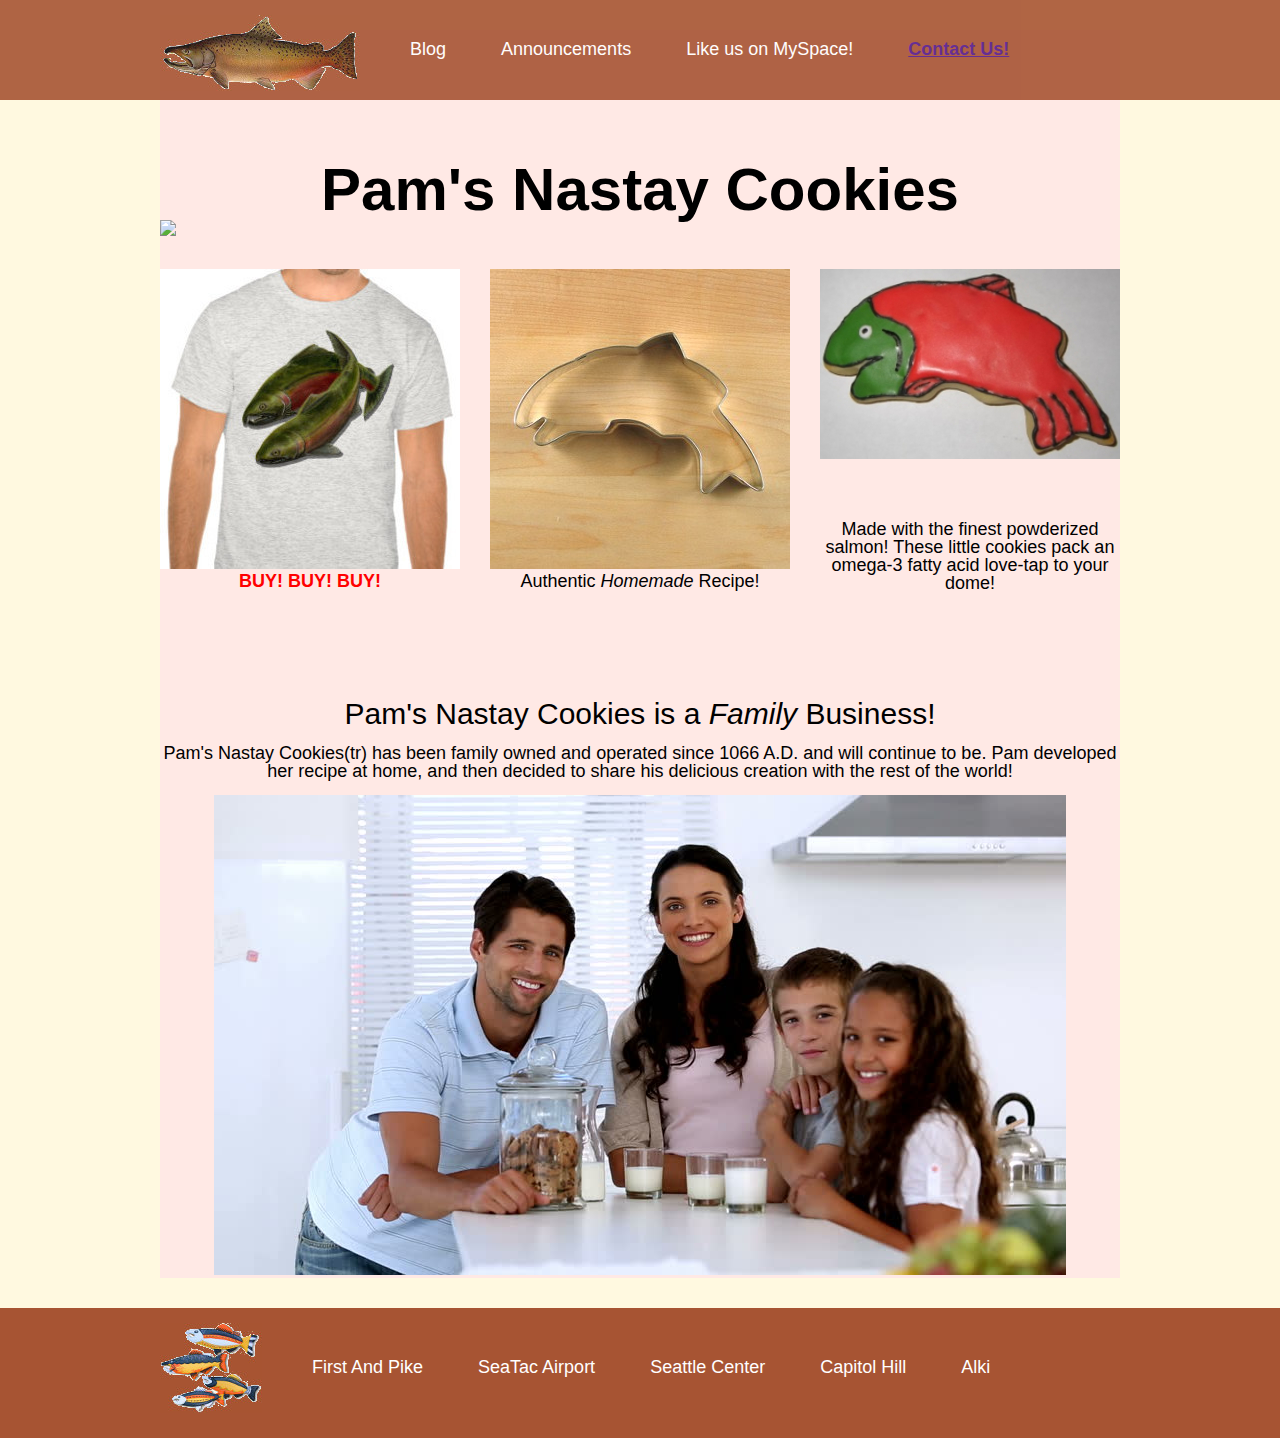
==== index.html @ 233001e1 "cool(lame) css animation" ====
<!DOCTYPE html>
<html>
	<head>
		<link type="text/css" rel="stylesheet" href="style.css"/>
		<title>David Smith Week 2 Lab</title>
	</head>
	<body>
		<header>
  		<div class="inner">
    		<img src="images/chinook.jpg"/>
    		<ul>
      		<li>Blog</li>
      		<li>Announcements</li>
      		<li>Like us on MySpace!</li>
      		<li><a href="">Contact Us!</a></li>
    		</ul>
  		</div>
		</header>

		<main>
			<h1 id="title">
				Pam's Nastay Cookies
			</h1>
  		<img class="banner" src="images/salmon.png" />

  		<ul class="sub_banners">
    		<li><img src="images/shirt.jpg"/>BUY! BUY! BUY!</li>
    		<li><img src="images/cutter.jpeg"/>Authentic <em>Homemade</em> Recipe!</li>
    		<li><img src="images/frosted-cookie.jpg"/><span></span>Made with the finest powderized salmon!  These little cookies pack an omega-3 fatty acid love-tap to your dome!</li>
  		</ul>
			<section id="history">
				<h2>Pam's Nastay Cookies is a <em>Family</em> Business!</h2>
				<p>Pam's Nastay Cookies(tr) has been family owned and operated since 1066 A.D. and will continue to be.  Pam developed her recipe at home, and then decided to share his delicious creation with the rest of the world!</p>
				<img src="images/family.jpg"/>
		</main>

<footer>
	<div class="footer_inner">
		<img src="images/fish.jpg"/>
		<ul class="footer_banners">
			<li>First And Pike</li>
			<li>SeaTac Airport</li>
			<li>Seattle Center</li>
			<li>Capitol Hill</li>
			<li>Alki</li>
		</ul>
	</div>
</footer>
	</body>
</html>
---- style.css ----
/* http://meyerweb.com/eric/tools/css/reset/
   v2.0 | 20110126
   License: none (public domain)
*/
html, body, div, span, applet, object, iframe,
h1, h2, h3, h4, h5, h6, p, blockquote, pre,
a, abbr, acronym, address, big, cite, code,
del, dfn, img, ins, kbd, q, s, samp,
small, strike, strong, sub, sup, tt, var,
b, u, i, center,
dl, dt, dd, ol, ul, li,
fieldset, form, label, legend,
table, caption, tbody, tfoot, thead, tr, th, td,
article, aside, canvas, details, embed,
figure, figcaption, footer, header, hgroup,
menu, nav, output, ruby, section, summary,
time, mark, audio, video {
	margin: 0;
	padding: 0;
	border: 0;
	font-size: 100%;
	font: inherit;
	vertical-align: baseline;
}
/* HTML5 display-role reset for older browsers */
article, aside, details, figcaption, figure,
footer, header, hgroup, menu, nav, section {
	display: block;
}
body {
	line-height: 1;
}
ol, ul {
	list-style: none;
}
blockquote, q {
	quotes: none;
}
blockquote:before, blockquote:after,
q:before, q:after {
	content: '';
	content: none;
}
table {
	border-collapse: collapse;
	border-spacing: 0;
}
/*-----------------------------------*/

/* base styles */
body {
  font-family: Helvetica;
  font-size: 18px;
  background-color: #FFF9E0;
}

@keyframes buy {
  from {color: red;}
    to {color: yellow;}
}

/* site style */
header {
  top: 0;
  background: #a75433;
  height: 100px;
  position: fixed;
  width: 100%;
  opacity: .9;
}

.inner {
  width: 960px;
  margin: 0 auto;
}

.inner img {
  float: left;
  margin-top: 15px;
}

.inner ul li {
  display: inline-block;
  margin-left: 50px;
  margin-top: 40px;
  color: #fff;
}

.inner li:last-child {
  font-weight: bold;
}

main {
  margin: 30px auto;
  padding-top: 130px;
  width: 960px;
  background: #FFE9E5;
}

#history {
  width: 100%;
  text-align: center;
}

#title {
  font-size: 60px;
  font-weight: bolder;
  width: 100%;
  text-align: center;
}

h2 {
  font-size: 30px;
  margin: 15px;
}

#history img {
  margin-top: 15px;
}

.banner {
  margin-bottom: 30px;
  width: 930px;
  height: auto;
}

.sub_banners li {
  float: left;
  margin-right: 30px;
  width: 300px;
  height: 400px;
  text-align: center;
}

.sub_banners li:last-child {
  margin-right: 0px;
  margin-bottom: 30px;
}

.sub_banners li:first-child {
  color: red;
  font-weight: bolder;
  animation-iteration-count: 10;
  animation-name: buy;
  animation-duration: 3s;
}

li span {
  display: inline-block;
  width: 300px;
  height: 55px;
}

footer {
  clear: left;
  height: 130px;
  width: 100%;
  background: #a75433;
}

.footer_inner {
  width: 960px;
  margin: 0 auto;
}

.footer_inner img {
  float: left;
  margin-top: 15px;
}

.footer_inner ul li {
  display: inline-block;
  margin-top: 50px;
  margin-left: 50px;
  color: #fff;
}
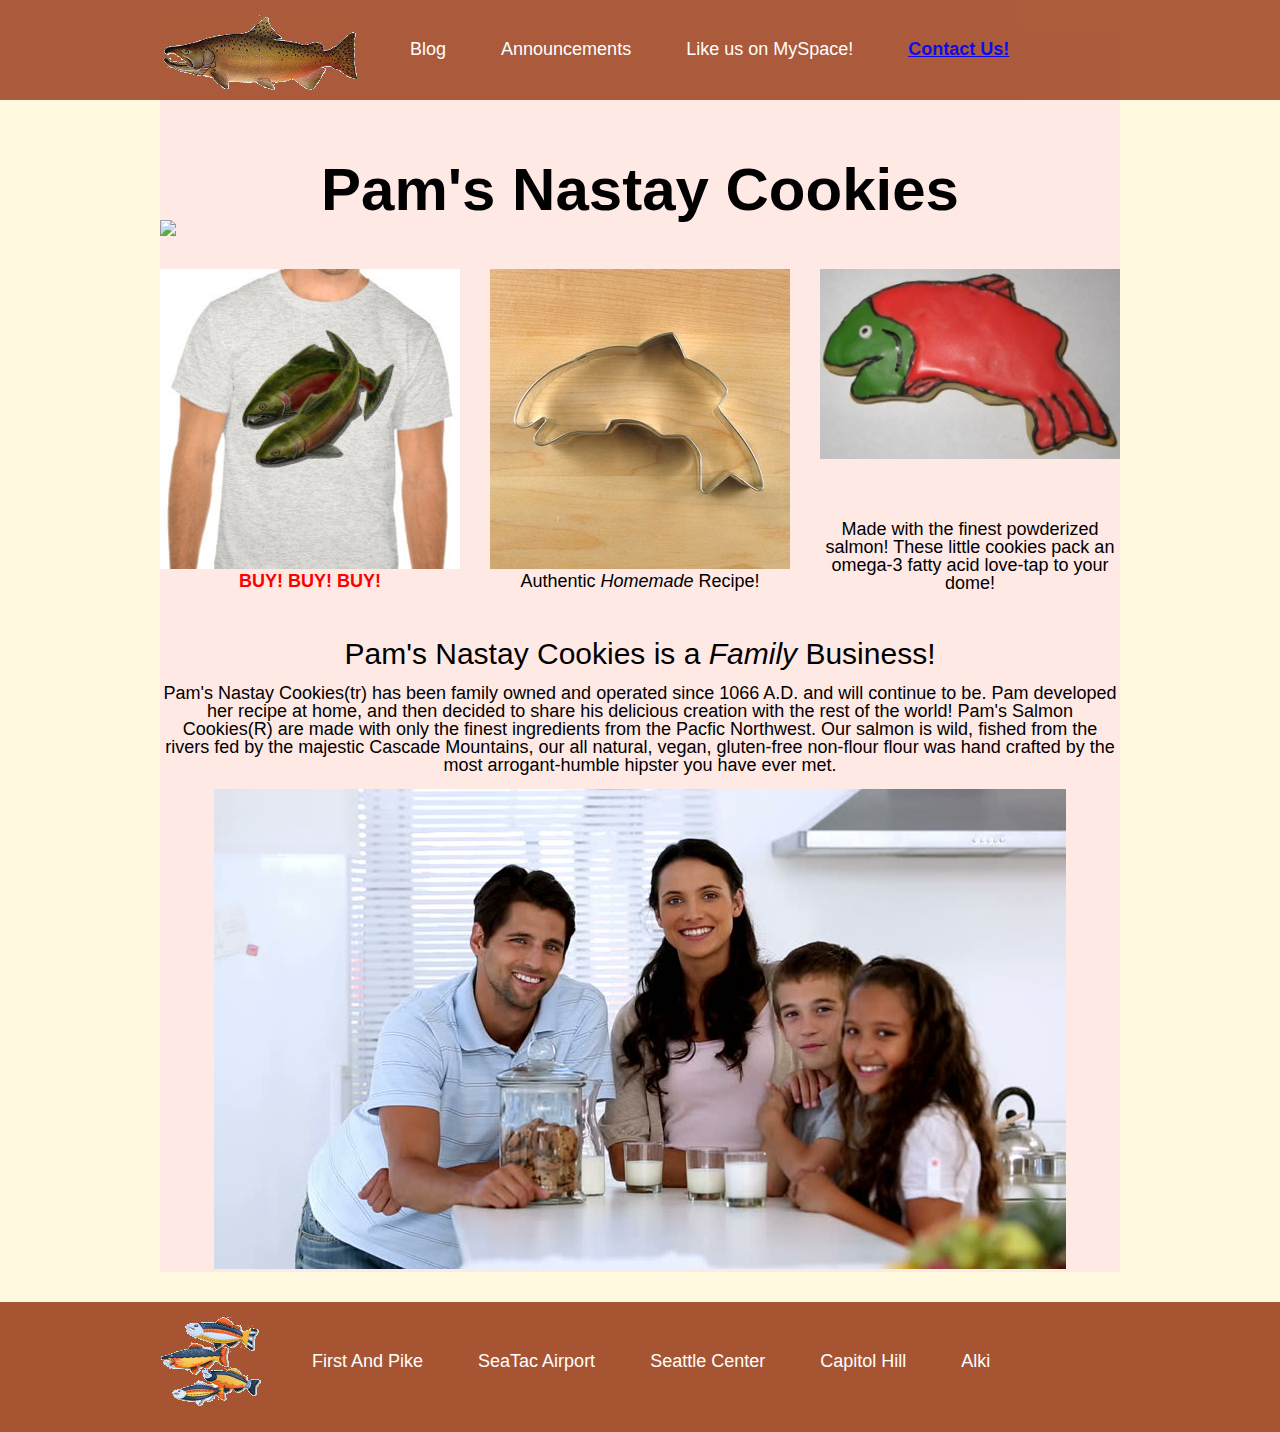
==== commit 30d16413: "building out files, content" ====
--- a/index.html
+++ b/index.html
@@ -12,25 +12,23 @@
       		<li>Blog</li>
       		<li>Announcements</li>
       		<li>Like us on MySpace!</li>
-      		<li><a href="">Contact Us!</a></li>
+      		<li><a href="contact.html">Contact Us!</a></li>
     		</ul>
   		</div>
 		</header>
 
 		<main>
-			<h1 id="title">
-				Pam's Nastay Cookies
-			</h1>
+			<h1 id="title">Pam's Nastay Cookies</h1>
   		<img class="banner" src="images/salmon.png" />
 
   		<ul class="sub_banners">
-    		<li><img src="images/shirt.jpg"/>BUY! BUY! BUY!</li>
+    		<li id="buy"><img src="images/shirt.jpg"/>BUY! BUY! BUY!</li>
     		<li><img src="images/cutter.jpeg"/>Authentic <em>Homemade</em> Recipe!</li>
     		<li><img src="images/frosted-cookie.jpg"/><span></span>Made with the finest powderized salmon!  These little cookies pack an omega-3 fatty acid love-tap to your dome!</li>
   		</ul>
 			<section id="history">
 				<h2>Pam's Nastay Cookies is a <em>Family</em> Business!</h2>
-				<p>Pam's Nastay Cookies(tr) has been family owned and operated since 1066 A.D. and will continue to be.  Pam developed her recipe at home, and then decided to share his delicious creation with the rest of the world!</p>
+				<p>Pam's Nastay Cookies(tr) has been family owned and operated since 1066 A.D. and will continue to be.  Pam developed her recipe at home, and then decided to share his delicious creation with the rest of the world!  Pam's Salmon Cookies(R) are made with only the finest ingredients from the Pacfic Northwest.  Our salmon is wild, fished from the rivers fed by the majestic Cascade Mountains, our all natural, vegan, gluten-free non-flour flour was hand crafted by the most arrogant-humble hipster you have ever met.</p>
 				<img src="images/family.jpg"/>
 		</main>
 
@@ -46,5 +44,6 @@
 		</ul>
 	</div>
 </footer>
+	<script src="main.js"></script>
 	</body>
 </html>
--- a/style.css
+++ b/style.css
@@ -66,7 +66,7 @@
   height: 100px;
   position: fixed;
   width: 100%;
-  opacity: .9;
+  opacity: .95;
 }
 
 .inner {
@@ -128,7 +128,7 @@
   float: left;
   margin-right: 30px;
   width: 300px;
-  height: 400px;
+  height: 340px;
   text-align: center;
 }
 
@@ -140,9 +140,10 @@
 .sub_banners li:first-child {
   color: red;
   font-weight: bolder;
-  animation-iteration-count: 10;
+  cursor: pointer;
+  animation-iteration-count: infinite;
   animation-name: buy;
-  animation-duration: 3s;
+  animation-duration: .5s;
 }
 
 li span {
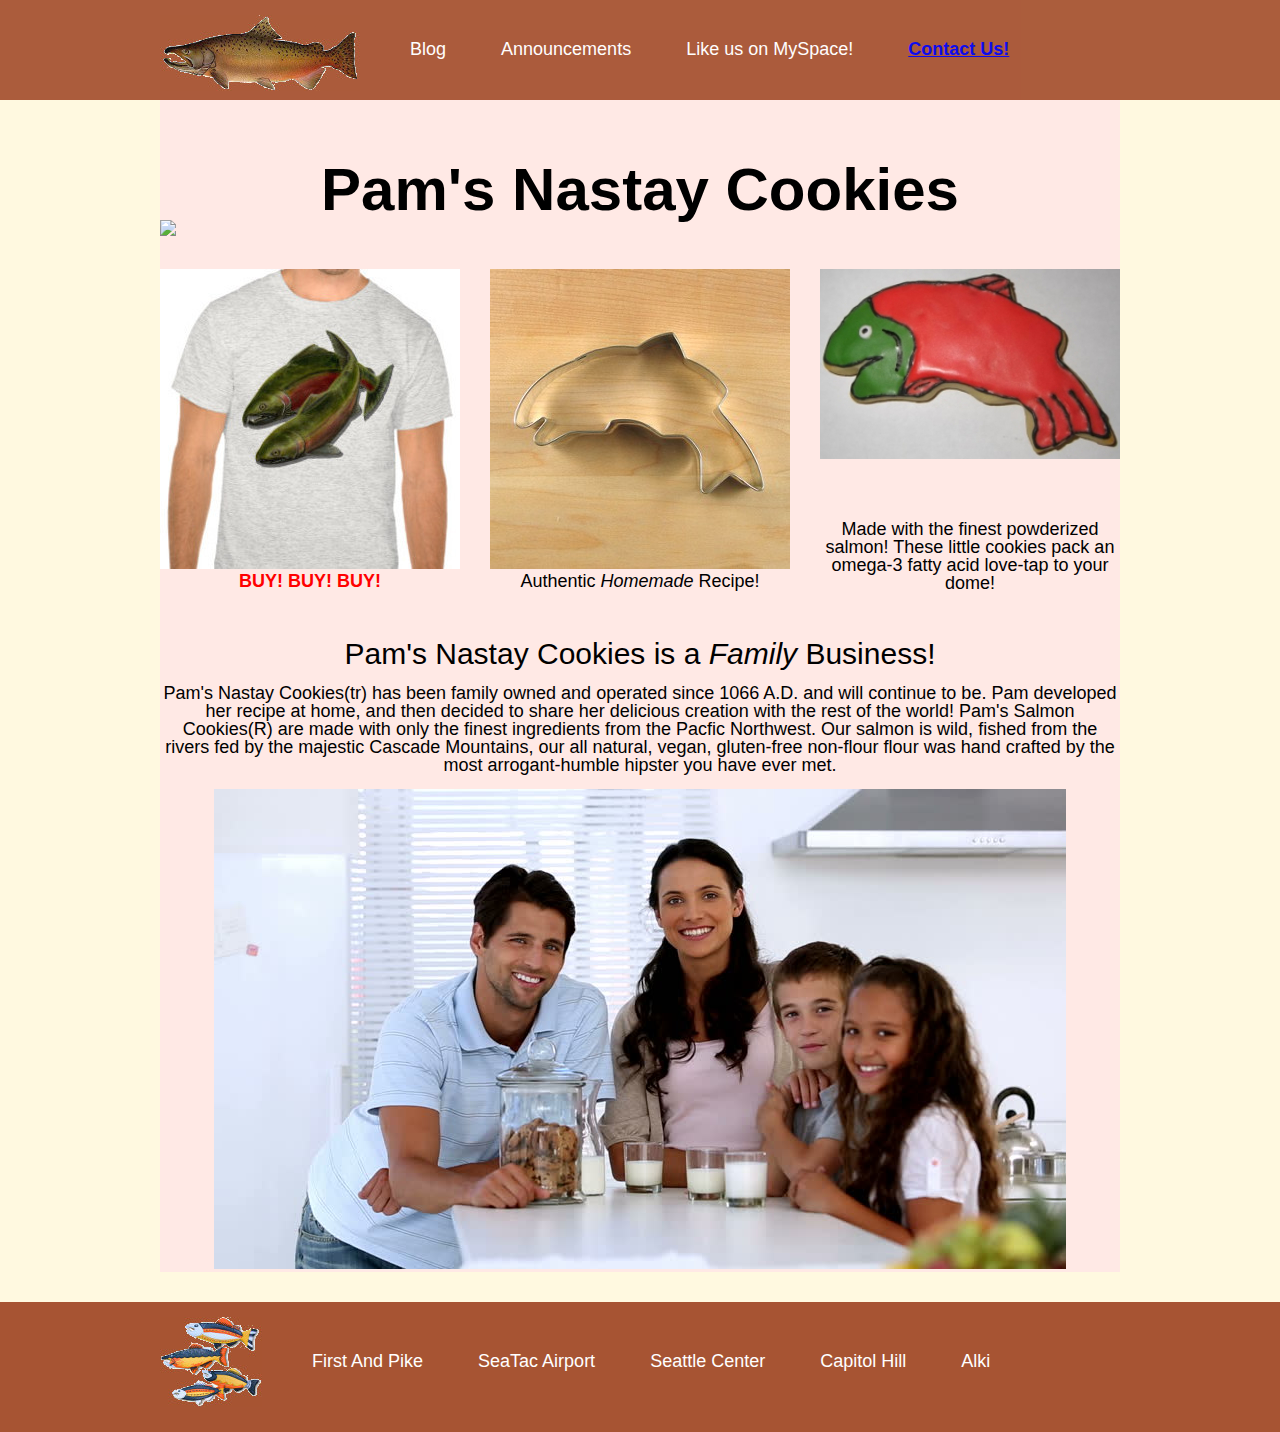
==== commit 7772e7bc: "content fixes" ====
--- a/index.html
+++ b/index.html
@@ -28,7 +28,7 @@
   		</ul>
 			<section id="history">
 				<h2>Pam's Nastay Cookies is a <em>Family</em> Business!</h2>
-				<p>Pam's Nastay Cookies(tr) has been family owned and operated since 1066 A.D. and will continue to be.  Pam developed her recipe at home, and then decided to share his delicious creation with the rest of the world!  Pam's Salmon Cookies(R) are made with only the finest ingredients from the Pacfic Northwest.  Our salmon is wild, fished from the rivers fed by the majestic Cascade Mountains, our all natural, vegan, gluten-free non-flour flour was hand crafted by the most arrogant-humble hipster you have ever met.</p>
+				<p>Pam's Nastay Cookies(tr) has been family owned and operated since 1066 A.D. and will continue to be.  Pam developed her recipe at home, and then decided to share her delicious creation with the rest of the world!  Pam's Salmon Cookies(R) are made with only the finest ingredients from the Pacfic Northwest.  Our salmon is wild, fished from the rivers fed by the majestic Cascade Mountains, our all natural, vegan, gluten-free non-flour flour was hand crafted by the most arrogant-humble hipster you have ever met.</p>
 				<img src="images/family.jpg"/>
 		</main>
 
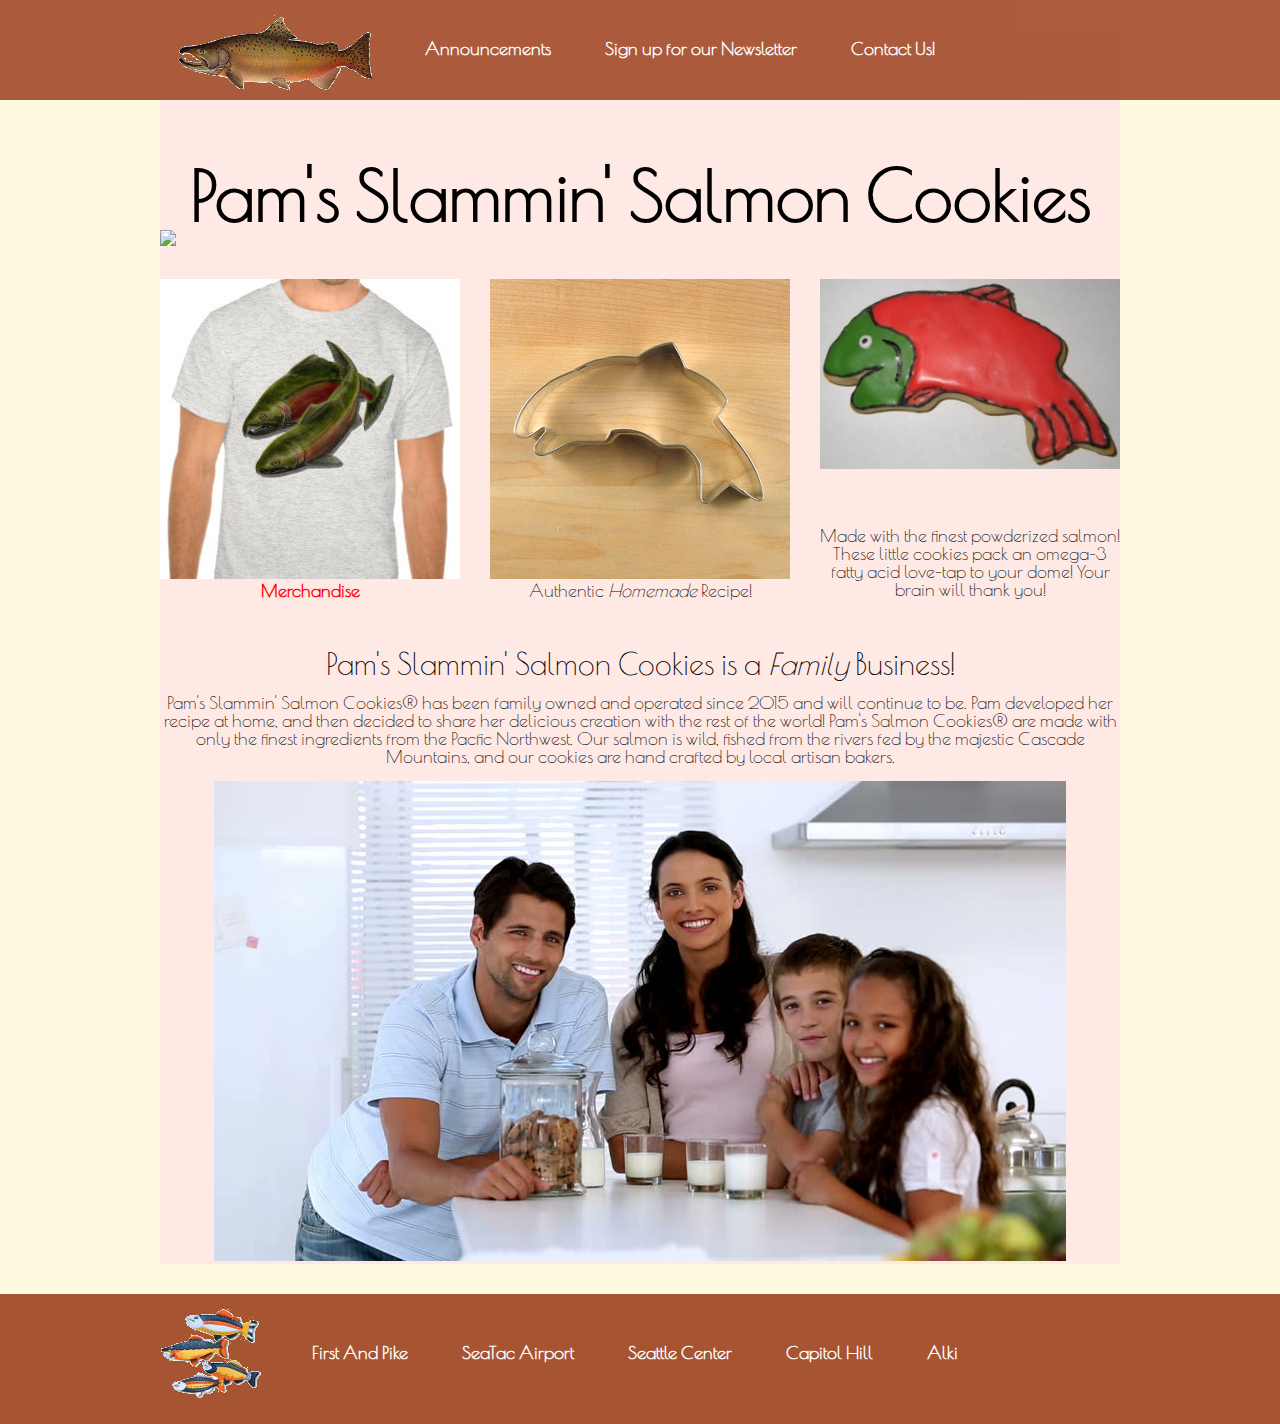
==== commit 3a18e5fa: "new text, folders" ====
--- a/index.html
+++ b/index.html
@@ -1,7 +1,8 @@
 <!DOCTYPE html>
 <html>
 	<head>
-		<link type="text/css" rel="stylesheet" href="style.css"/>
+		<link type="text/css" rel="stylesheet" href="css/style.css"/>
+		<link href='https://fonts.googleapis.com/css?family=Poiret+One' rel='stylesheet' type='text/css'>
 		<title>David Smith Week 2 Lab</title>
 	</head>
 	<body>
@@ -9,41 +10,39 @@
   		<div class="inner">
     		<img src="images/chinook.jpg"/>
     		<ul>
-      		<li>Blog</li>
       		<li>Announcements</li>
-      		<li>Like us on MySpace!</li>
+      		<li>Sign up for our Newsletter</li>
       		<li><a href="contact.html">Contact Us!</a></li>
     		</ul>
   		</div>
 		</header>
 
 		<main>
-			<h1 id="title">Pam's Nastay Cookies</h1>
+			<h1 id="title">Pam's Slammin' Salmon Cookies</h1>
   		<img class="banner" src="images/salmon.png" />
 
   		<ul class="sub_banners">
-    		<li id="buy"><img src="images/shirt.jpg"/>BUY! BUY! BUY!</li>
+    		<li id="buy"><a href="orderform.html"><img src="images/shirt.jpg"/>Merchandise</a></li>
     		<li><img src="images/cutter.jpeg"/>Authentic <em>Homemade</em> Recipe!</li>
-    		<li><img src="images/frosted-cookie.jpg"/><span></span>Made with the finest powderized salmon!  These little cookies pack an omega-3 fatty acid love-tap to your dome!</li>
+    		<li><img src="images/frosted-cookie.jpg"/><span></span>Made with the finest powderized salmon!  These little cookies pack an omega-3 fatty acid love-tap to your dome!  Your brain will thank you!</li>
   		</ul>
 			<section id="history">
-				<h2>Pam's Nastay Cookies is a <em>Family</em> Business!</h2>
-				<p>Pam's Nastay Cookies(tr) has been family owned and operated since 1066 A.D. and will continue to be.  Pam developed her recipe at home, and then decided to share her delicious creation with the rest of the world!  Pam's Salmon Cookies(R) are made with only the finest ingredients from the Pacfic Northwest.  Our salmon is wild, fished from the rivers fed by the majestic Cascade Mountains, our all natural, vegan, gluten-free non-flour flour was hand crafted by the most arrogant-humble hipster you have ever met.</p>
+				<h2>Pam's Slammin' Salmon Cookies is a <em>Family</em> Business!</h2>
+				<p>Pam's Slammin' Salmon Cookies&reg; has been family owned and operated since 2015 and will continue to be.  Pam developed her recipe at home, and then decided to share her delicious creation with the rest of the world!  Pam's Salmon Cookies&reg; are made with only the finest ingredients from the Pacfic Northwest.  Our salmon is wild, fished from the rivers fed by the majestic Cascade Mountains, and our cookies are hand crafted by local artisan bakers.</p>
 				<img src="images/family.jpg"/>
 		</main>
-
-<footer>
-	<div class="footer_inner">
-		<img src="images/fish.jpg"/>
-		<ul class="footer_banners">
-			<li>First And Pike</li>
-			<li>SeaTac Airport</li>
-			<li>Seattle Center</li>
-			<li>Capitol Hill</li>
-			<li>Alki</li>
-		</ul>
-	</div>
-</footer>
-	<script src="main.js"></script>
+		<footer>
+			<div class="footer_inner">
+				<img src="images/fish.jpg"/>
+				<ul class="footer_banners">
+					<li>First And Pike</li>
+					<li>SeaTac Airport</li>
+					<li>Seattle Center</li>
+					<li>Capitol Hill</li>
+					<li>Alki</li>
+				</ul>
+			</div>
+		</footer>
+		<script src="js/main.js"></script>
 	</body>
 </html>
--- a/css/style.css
+++ b/css/style.css
@@ -0,0 +1,185 @@
+/* http://meyerweb.com/eric/tools/css/reset/
+   v2.0 | 20110126
+   License: none (public domain)
+*/
+html, body, div, span, applet, object, iframe,
+h1, h2, h3, h4, h5, h6, p, blockquote, pre,
+a, abbr, acronym, address, big, cite, code,
+del, dfn, img, ins, kbd, q, s, samp,
+small, strike, strong, sub, sup, tt, var,
+b, u, i, center,
+dl, dt, dd, ol, ul, li,
+fieldset, form, label, legend,
+table, caption, tbody, tfoot, thead, tr, th, td,
+article, aside, canvas, details, embed,
+figure, figcaption, footer, header, hgroup,
+menu, nav, output, ruby, section, summary,
+time, mark, audio, video {
+	margin: 0;
+	padding: 0;
+	border: 0;
+	font-size: 100%;
+	font: inherit;
+	vertical-align: baseline;
+}
+/* HTML5 display-role reset for older browsers */
+article, aside, details, figcaption, figure,
+footer, header, hgroup, menu, nav, section {
+	display: block;
+}
+body {
+	line-height: 1;
+}
+ol, ul {
+	list-style: none;
+}
+blockquote, q {
+	quotes: none;
+}
+blockquote:before, blockquote:after,
+q:before, q:after {
+	content: '';
+	content: none;
+}
+table {
+	border-collapse: collapse;
+	border-spacing: 0;
+}
+/*-------------*/
+/* base styles */
+body {
+  font-family: 'Poiret One', cursive;
+  font-size: 18px;
+  background-color: #FFF9E0;
+}
+
+a {
+	text-decoration: none;
+	color: inherit;
+	font-size: 18px;
+}
+
+header {
+	top: 0;
+	background: #a75433;
+	height: 100px;
+	position: fixed;
+	width: 100%;
+	opacity: .95;
+}
+
+main {
+	margin: 30px auto;
+	padding-top: 130px;
+	width: 960px;
+	background: #FFE9E5;
+}
+
+h2 {
+	font-size: 30px;
+	margin: 15px;
+}
+
+footer {
+	clear: left;
+	height: 130px;
+	width: 100%;
+	background: #a75433;
+}
+/* site style */
+@keyframes buy {
+	from {color: red;}
+	to {color: yellow;}
+}
+
+#history {
+	width: 100%;
+	text-align: center;
+}
+
+#title {
+	font-size: 70px;
+	font-weight: bolder;
+	width: 100%;
+	text-align: center;
+}
+
+
+#history img {
+	margin-top: 15px;
+}
+
+li span {
+	display: inline-block;
+	width: 300px;
+	height: 52px;
+}
+
+.inner {
+  width: 930px;
+  margin: 0 auto;
+}
+
+.inner img {
+  float: left;
+  margin-top: 15px;
+}
+
+.inner ul li {
+  display: inline-block;
+  margin-left: 50px;
+  margin-top: 40px;
+  color: #fff;
+	font-weight: bold;
+}
+
+.inner ul li:hover {
+	text-decoration: underline;
+	cursor: pointer;
+}
+
+.banner {
+  margin-bottom: 30px;
+  width: 930px;
+  height: auto;
+}
+
+.sub_banners li {
+  float: left;
+  margin-right: 30px;
+  width: 300px;
+  height: 340px;
+  text-align: center;
+}
+
+.sub_banners li:last-child {
+  margin-right: 0px;
+  margin-bottom: 30px;
+}
+
+.sub_banners li:first-child {
+  color: red;
+  font-weight: bolder;
+  cursor: pointer;
+  animation-iteration-count: infinite;
+  animation-name: buy;
+  animation-duration: 1s;
+}
+
+.footer_inner {
+  width: 960px;
+  margin: 0 auto;
+}
+
+.footer_inner img {
+  float: left;
+  margin-top: 15px;
+}
+
+.footer_inner ul li {
+  display: inline-block;
+  margin-top: 50px;
+  margin-left: 50px;
+  color: #fff;
+	font-weight: bold;
+}
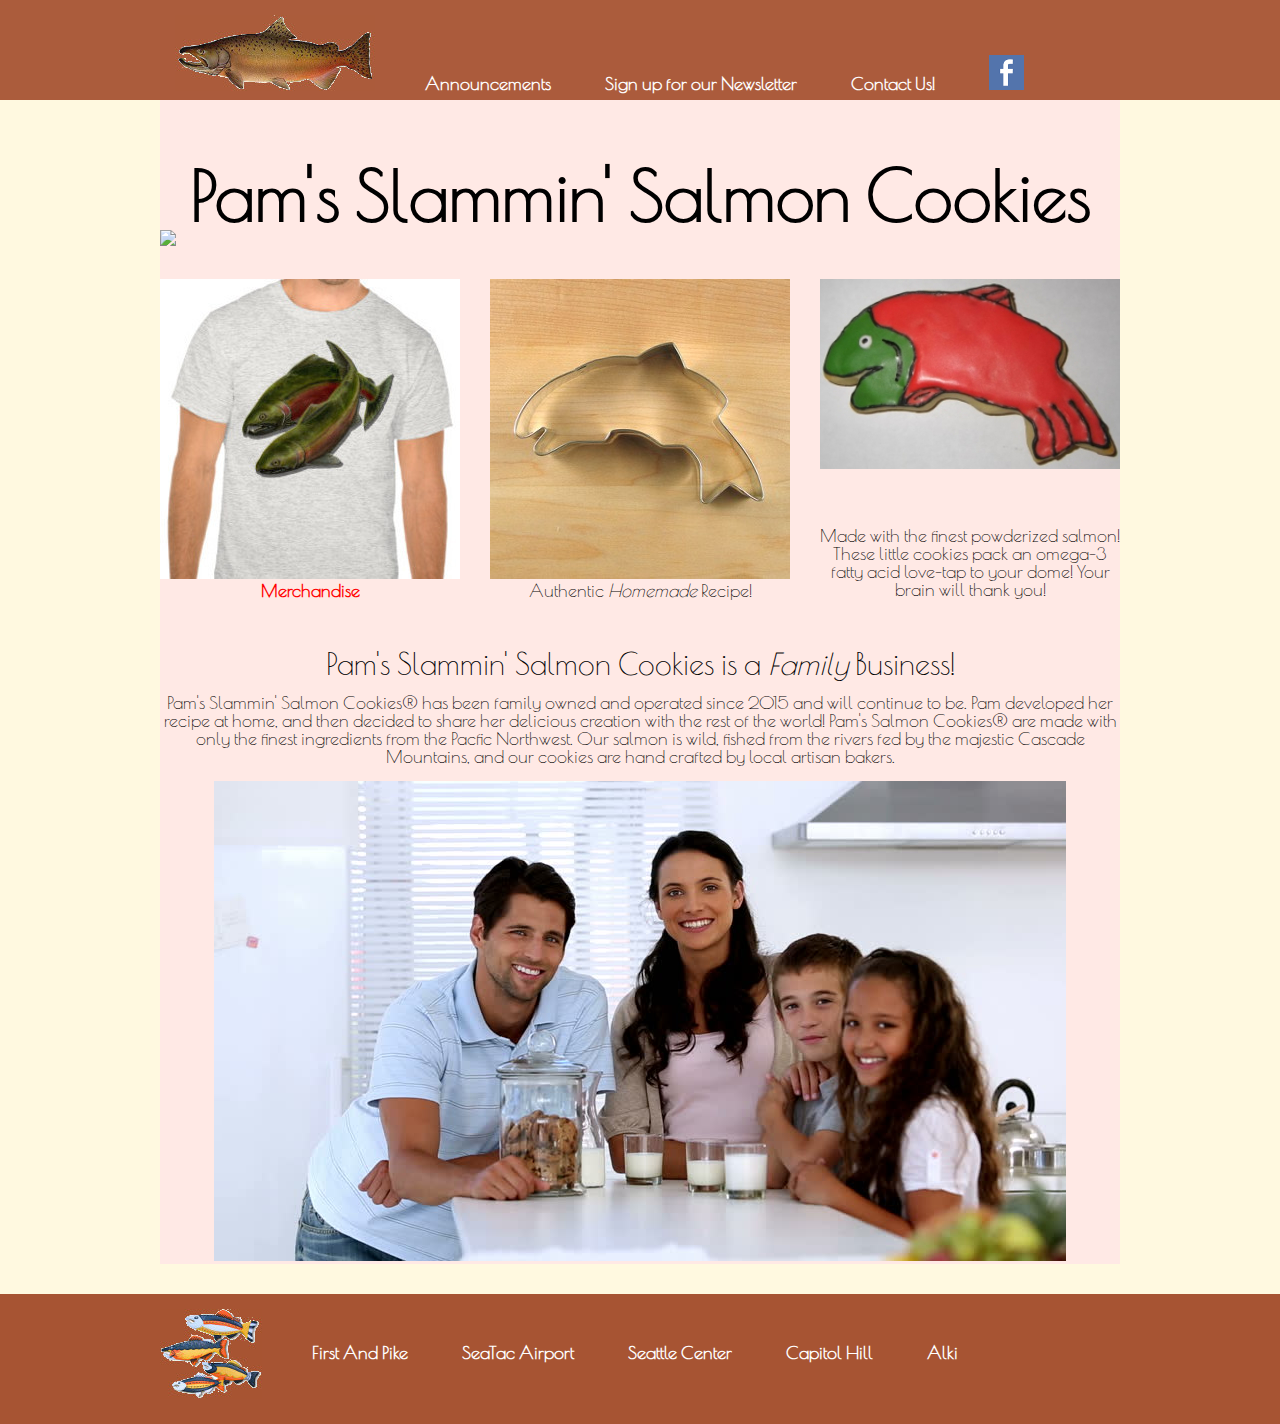
==== commit 7e8bb405: "orderform link bug, fb link" ====
--- a/index.html
+++ b/index.html
@@ -13,6 +13,7 @@
       		<li>Announcements</li>
       		<li>Sign up for our Newsletter</li>
       		<li><a href="contact.html">Contact Us!</a></li>
+					<li><img class='socialeffect' src="images/facebook-icon.png"></li>
     		</ul>
   		</div>
 		</header>
@@ -22,7 +23,7 @@
   		<img class="banner" src="images/salmon.png" />
 
   		<ul class="sub_banners">
-    		<li id="buy"><a href="orderform.html"><img src="images/shirt.jpg"/>Merchandise</a></li>
+    		<li id="buy"><img src="images/shirt.jpg"/>Merchandise</li>
     		<li><img src="images/cutter.jpeg"/>Authentic <em>Homemade</em> Recipe!</li>
     		<li><img src="images/frosted-cookie.jpg"/><span></span>Made with the finest powderized salmon!  These little cookies pack an omega-3 fatty acid love-tap to your dome!  Your brain will thank you!</li>
   		</ul>
--- a/css/style.css
+++ b/css/style.css
@@ -138,6 +138,19 @@
 	cursor: pointer;
 }
 
+@keyframes socialeffect {
+  from {border-radius: 100%;
+				transform: scale(1);}
+    to {border-radius: 0%;
+				transform:scale(1.5);}
+}
+
+.inner li img:hover {
+	cursor: pointer;
+	animation-name: socialeffect;
+	animation-duration: 1.5s;
+}
+
 .banner {
   margin-bottom: 30px;
   width: 930px;
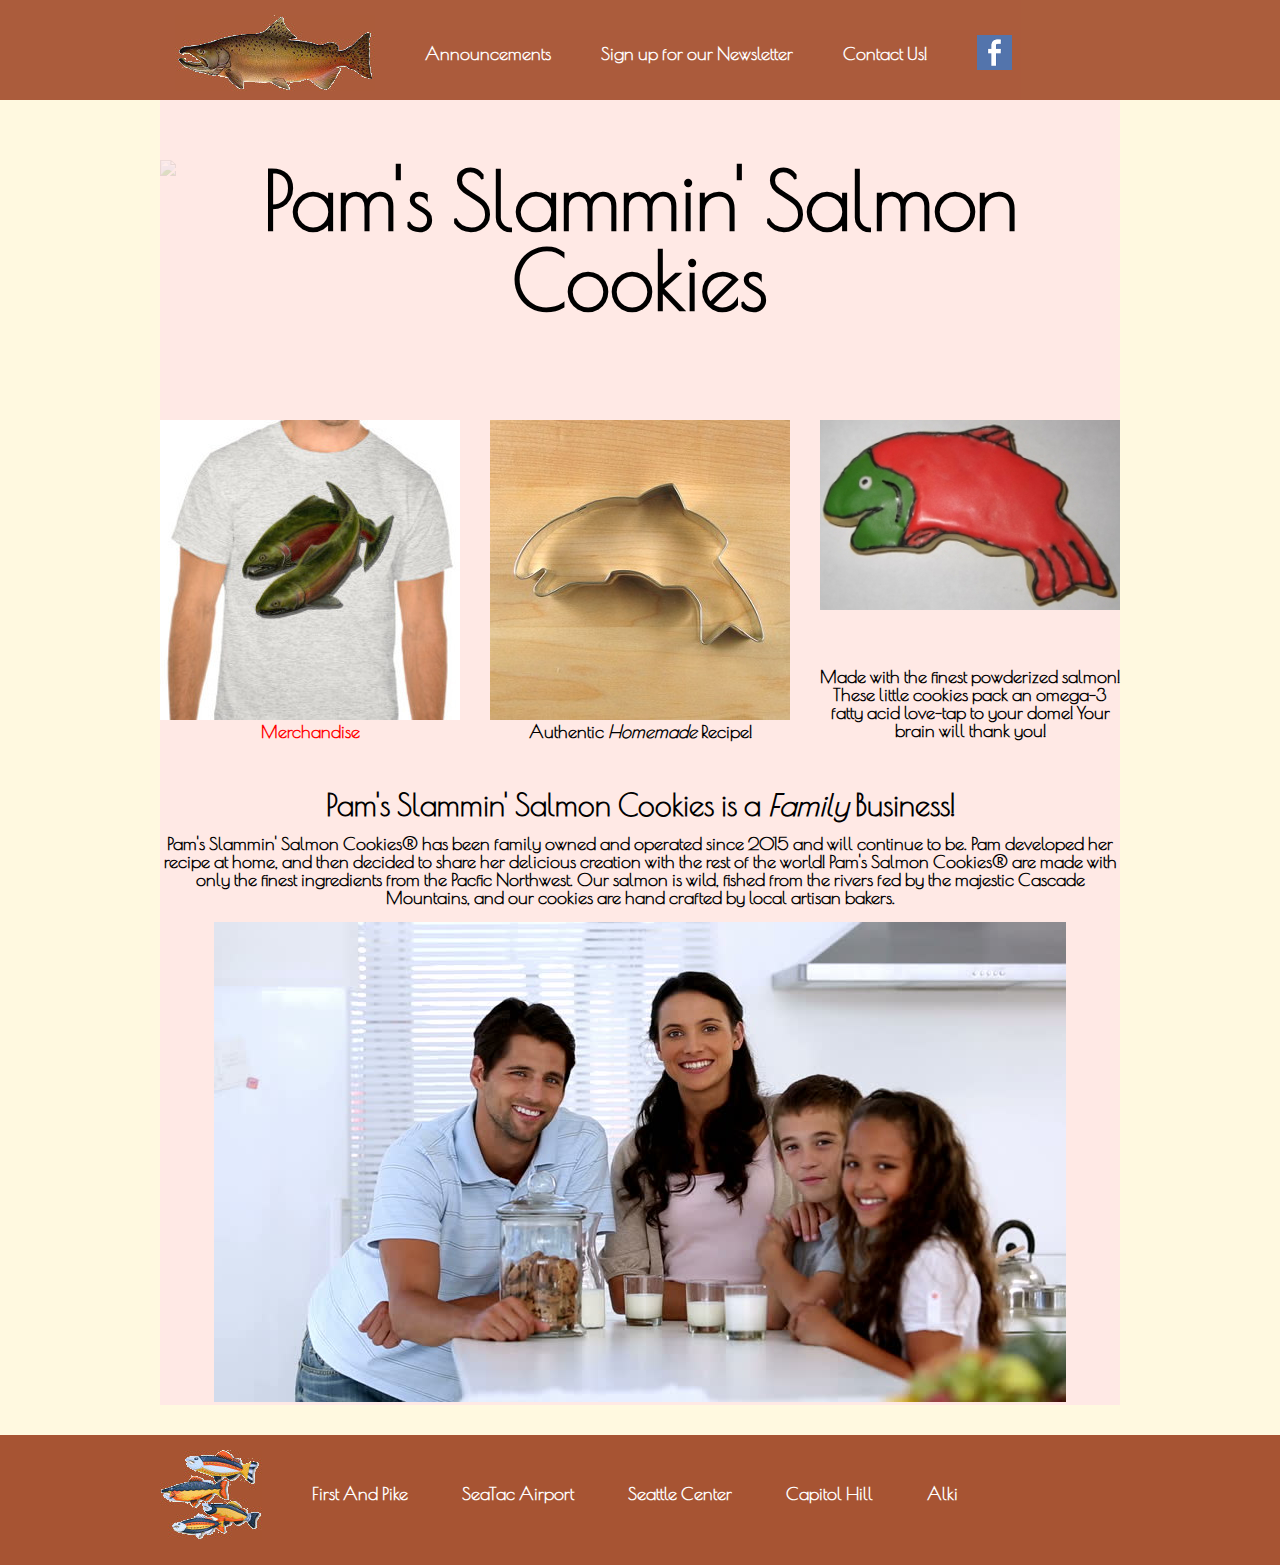
==== commit 49da5916: "background image transparent" ====
--- a/index.html
+++ b/index.html
@@ -19,9 +19,8 @@
 		</header>
 
 		<main>
+			<img class="banner" src="images/salmon.png" />
 			<h1 id="title">Pam's Slammin' Salmon Cookies</h1>
-  		<img class="banner" src="images/salmon.png" />
-
   		<ul class="sub_banners">
     		<li id="buy"><img src="images/shirt.jpg"/>Merchandise</li>
     		<li><img src="images/cutter.jpeg"/>Authentic <em>Homemade</em> Recipe!</li>
--- a/css/style.css
+++ b/css/style.css
@@ -69,6 +69,7 @@
 }
 
 main {
+	font-weight: bold;
 	margin: 30px auto;
 	padding-top: 130px;
 	width: 960px;
@@ -87,10 +88,6 @@
 	background: #a75433;
 }
 /* site style */
-@keyframes buy {
-	from {color: red;}
-	to {color: yellow;}
-}
 
 #history {
 	width: 100%;
@@ -98,12 +95,12 @@
 }
 
 #title {
-	font-size: 70px;
+	font-size: 80px;
+	margin-bottom: 100px;
 	font-weight: bolder;
 	width: 100%;
 	text-align: center;
 }
-
 
 #history img {
 	margin-top: 15px;
@@ -125,10 +122,16 @@
   margin-top: 15px;
 }
 
+img.socialeffect {
+	margin-top: -10px;
+	float: right;
+}
+
 .inner ul li {
   display: inline-block;
+	float: left;
   margin-left: 50px;
-  margin-top: 40px;
+	margin-top: 45px;
   color: #fff;
 	font-weight: bold;
 }
@@ -142,7 +145,12 @@
   from {border-radius: 100%;
 				transform: scale(1);}
     to {border-radius: 0%;
-				transform:scale(1.5);}
+				transform:scale(1.4);}
+}
+
+@keyframes buy {
+	from {color: red;}
+	to {color: yellow;}
 }
 
 .inner li img:hover {
@@ -152,9 +160,12 @@
 }
 
 .banner {
+	position: fixed;
   margin-bottom: 30px;
-  width: 930px;
+	margin-top: 0px;
+  width: 935px;
   height: auto;
+	opacity: .2;
 }
 
 .sub_banners li {
